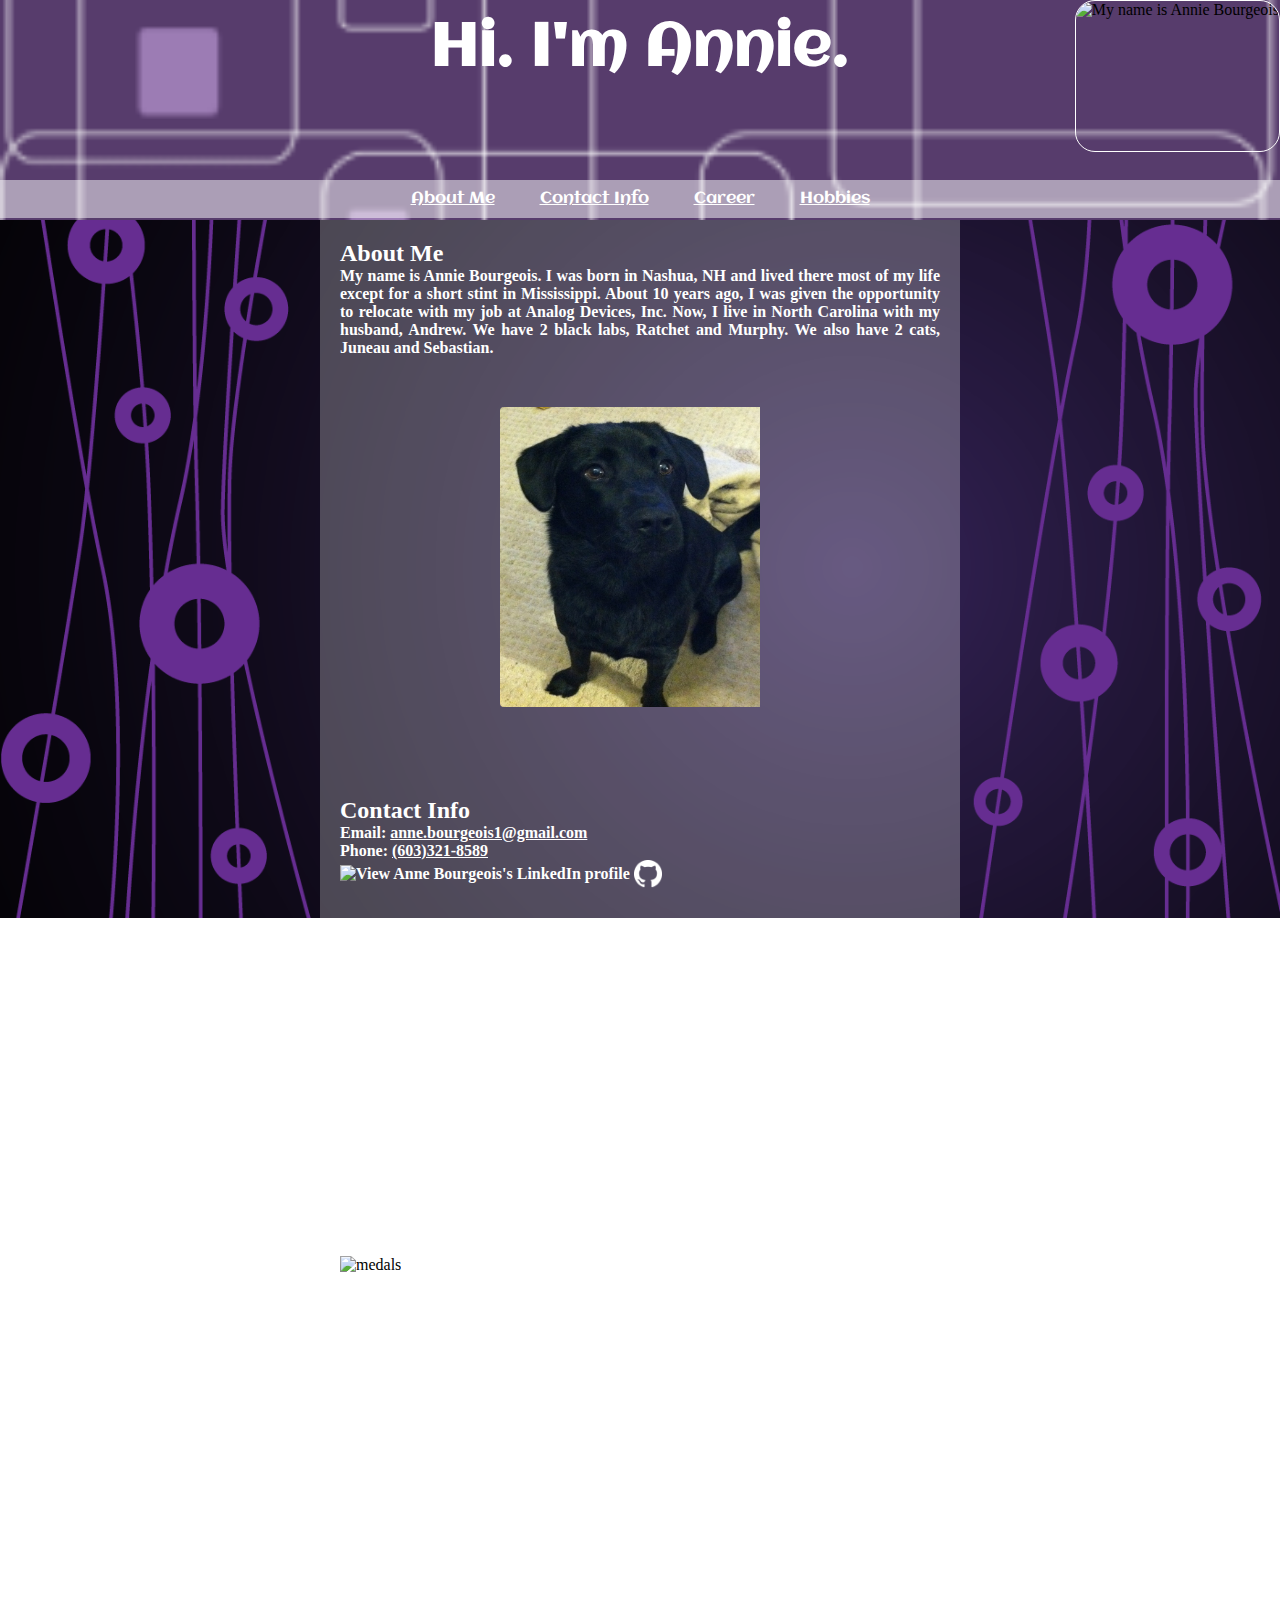
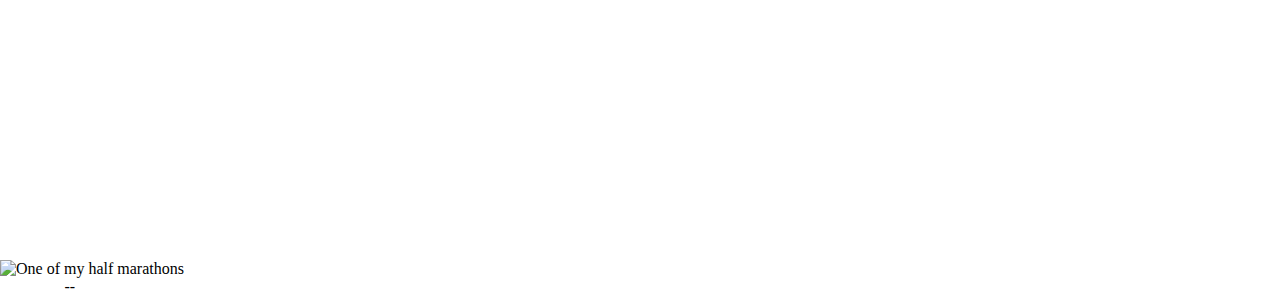
==== index.html @ 0c90e42e "Changed up the JavaScript" ====
<!DOCTYPE html>
<head>
<link rel="stylesheet" type="text/css" href="stylesheet.css">
<link href='http://fonts.googleapis.com/css?family=Aclonica' rel='stylesheet' type='text/css'>
<script src="js/slider.js"></script> 
</head>
<body onLoad="photoA()">

  <img id="top_right" src="http://i.imgur.com/oV47xg8.jpg" height="150px" Title="My name is Annie Bourgeois">
  

  <header>
    <h1><align="center">Hi. I'm Annie.</h1>    
    <ul>
      <li><a href="#about">About Me</a></li>
      <li><a href="#contact">Contact Info</a></li>
      <li><a href="#career">Career</a></li>
      <li><a href="#hobbies">Hobbies</a></li>
    </ul>
  </header>

  <article>
  <a id="about"><h2>About Me</h2></a>
  <p>My name is Annie Bourgeois. I was born in Nashua, NH and lived there most of my life except for a short stint in Mississippi. 
  About 10 years ago, I was given the opportunity to relocate with my job at Analog Devices, Inc. 
  Now, I live in North Carolina with my husband, Andrew. We have 2 black labs, Ratchet and Murphy. We also have 2 cats, Juneau and Sebastian.</p>
     <div id="slider">
        <img src="images/img1.jpg" id="image" >
        <div class="left_hold"><img onClick="photo(-1)" class="left" src="https://dl.dropboxusercontent.com/u/65639888/image/prev.png"></div>
        <div class="right_hold"><img onClick="photo(1)" class="right" src="https://dl.dropboxusercontent.com/u/65639888/image/next.png"></div>
     </div>
  </article>
  
  <article>
  <a id="contact"><h2>Contact Info</h2></a>
  <p>Email: <a href="mailto:anne.bourgeois1@gmail.com?subject=GA About Me Page">anne.bourgeois1@gmail.com</a><br />
  Phone: <a href="tel:603-321-8589"><strong>(603)321-8589</strong></a><br />
<a href="http://www.linkedin.com/pub/anne-bourgeois/2/382/b88" style="text-decoration:none;"><img src="https://static.licdn.com/scds/common/u/img/webpromo/btn_in_20x15.png" width="45" height="30" alt="View Anne Bourgeois's LinkedIn profile" style="vertical-align:middle" border="0"></a>
<a href="https://github.com/annie-b" style="text-decoration:none;"><img src="images/GitHub-Mark-Light-32px.png" width="28" height="28" alt="View Annie B's GitHub profile" style="vertical-align:middle" background-color="white" border="0"></a>
    </p>
  </article>

  <article>
  <a id="career"><h2>Career</h2></a>
  <p>I began my technical career as a Junior Systems Administrator in 1998 with GTE, Inc. in Cambridge, MA (originally called BBN). I started working at Analog Devices, Inc. as a UNIX 
  System Administrator and was responsible for bringing the Linux environment to the Analog Devices engineering environment. I got my RedHat Certified Engineer certificate (Enterprise 4.0) 
  and I was considered the Linux expert.</p>
  
  <p>Over the years, I learned a few programming languages: Shell scripting, Perl/CGI, PHP. As I learned more PHP, I became more involved in web development for several internal web-based 
  projects, thus allowing me quite a bit of experience with the LAMP stack. Through this work, I discovered how much I enjoy programming and how much I would love to be able to learn more 
  industry-wide languages, such as JavaScript, Ruby, etc.</p>
  </article>

  <article>  
  <a id="hobbies"><h2>Hobbies</h2></a>
  <p>I enjoy long-distance running and have completed several half-marathons.<br /><br />
  
  <p><figure>
    <img class="medals" src='http://i.imgur.com/cF7NiQHs.jpg?1' alt='medals' />
    <figcaption>Take a look at my medals!<br />(They're not ALL mine!)</figcaption>
  </figure></p><br />
  
  <p>Some of my other hobbies are reading, cooking, knitting, and sewing. We also love having friends over for cookouts and firepits.</p>
  </article>
  <div id="wrapper">
     <div id="bottomDweller"><img src="http://i.imgur.com/tpHjypK.jpg?1" height="250px"  Title="One of my half marathons"></div>
  </div>
<a href="#top">Go to top</a>

</body>
</html>
--
---- stylesheet.css ----
/* Stylesheet for Annie's About Me page*/

#centerDweller {
  	width: 100px;
	height: 100px;	
	float: positioned;
	position: absolute;
	bottom: 50px;
	left: 40%;
}

header {
      background: url('purple-squares.gif') no-repeat center fixed;
      text-align: center;
      background-size: cover;
      color: white;
      font-family: 'Aclonica', sans-serif;
      height: 220px;
      
    }

body {
       background: url('retro.gif') no-repeat center fixed;
        -webkit-background-size: cover;
        -moz-background-size: cover;
        -o-background-size: cover;
        background-size: cover;
}

h1 {
      font-size: 60px;
      text-align: center;
      color: white;
      height: 180px;
/*      margin: 20px 0px 20px 0px;*/
      position: relative;
      top: 15px;
      
}

p {       
   text-align: justify;
   font-weight: bold;
   color: white;
}

a {
      color: white;
    }
    
li {
      display: inline;
      padding: 0px 20px 0px 20px;
      
    }

ul {
      padding: 10px;
      background: rgba(255, 255,255, .5);
      bottom: 0px;
      z-index: 1;

}

#hobbies {
     display: block;
     
}

article {
      background-color: rgba(255, 255, 255, 0.25);
      max-width: 600px;
      padding: 20px;
      margin: 0 auto;
}

.medals {
     height: 100px; 
     position:relative;
     display: inline;
     padding: 0;
}
    
#wrapper {
     height: 500px; 
     position:relative;
}

#bottomDweller {
     position: absolute; 
     bottom: 0px;
     left: 0px;
}

figcaption {
     font-size: 75%;
     color: white;
}


img {
       margin: 0px 0px 0px 0px;
    }
    

img#top_right {
       position: absolute;
       top: 0px;
       right: 0px;
       margin: 0 auto;
       border-radius: 20px;
       border: 1px solid white;
}    
        


*{
	margin:0px;
	}
#slider {
	height:300px;
	width:280px;
	margin: 50px auto;
	position:relative;
	border-radius:4px;
	overflow:hidden;
	}
#image {
	height:300px;
	width:260px;
	position:absolute;
	}
.left_hold {
	height: 300px;
	width: 100px;
	position: absolute;
	top: 0px;
	left: 0px;
}
.right_hold {
	height: 300px;
	width: 100px;
	position: absolute;
	top: 0px;
	right: 0px;
}
.left {
	height:50px;
	width:50px;
	position:absolute;
	top:40%;
	left:0px;
	opacity:0;
	transition: all .2s ease-in-out 0s;
	}
.right {
	height:50px;
	width:50px;
	position:absolute;
	top:40%;
	right:20px;
	opacity:0;
	transition: all .5s ease-in-out 0s;
	}
.left_hold:hover .left {
	opacity:0.6;
	}
.right_hold:hover .right {
	opacity:0.6;
}
.left:hover .left1    
    
@media (max-width: 500px) {
      body {
        background: red; 
      }
      h1 {
       font-size: 36px;
      }
      li {
        display: block;
        padding: 5px;
      }
    }
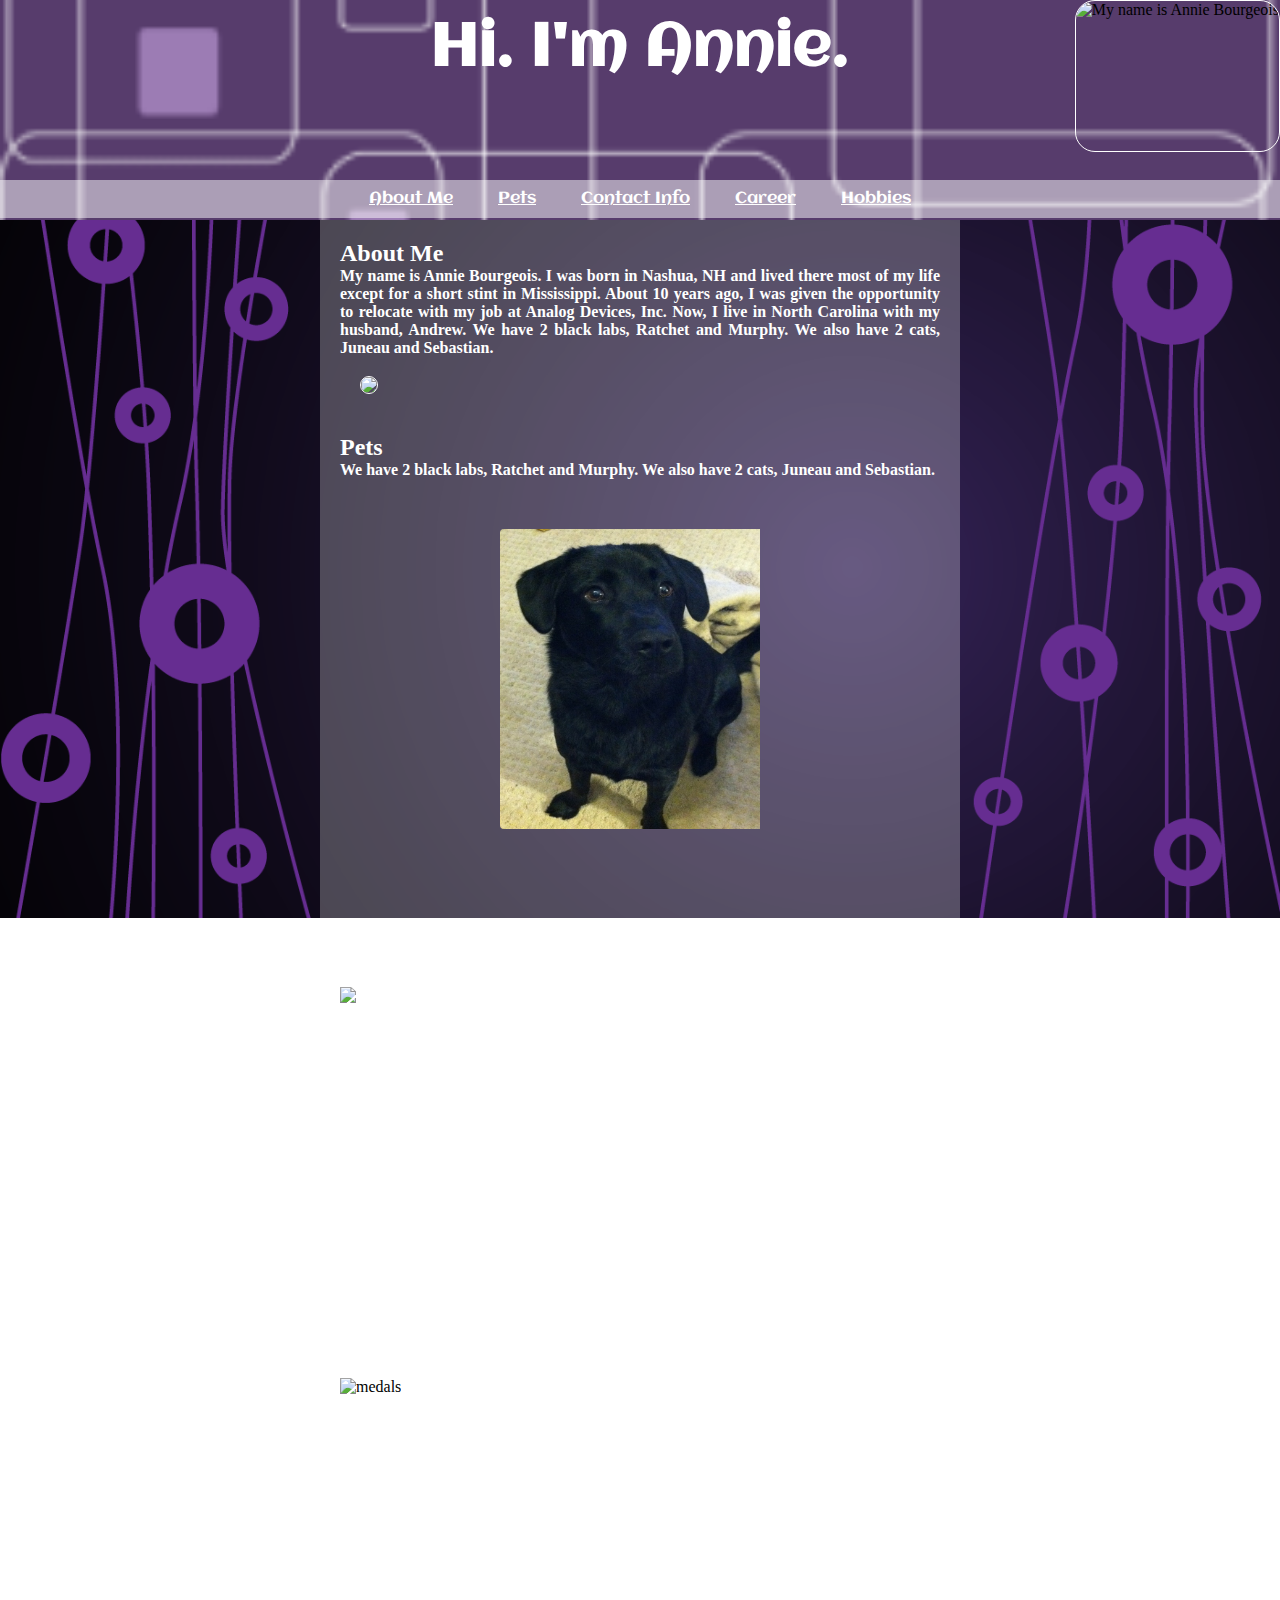
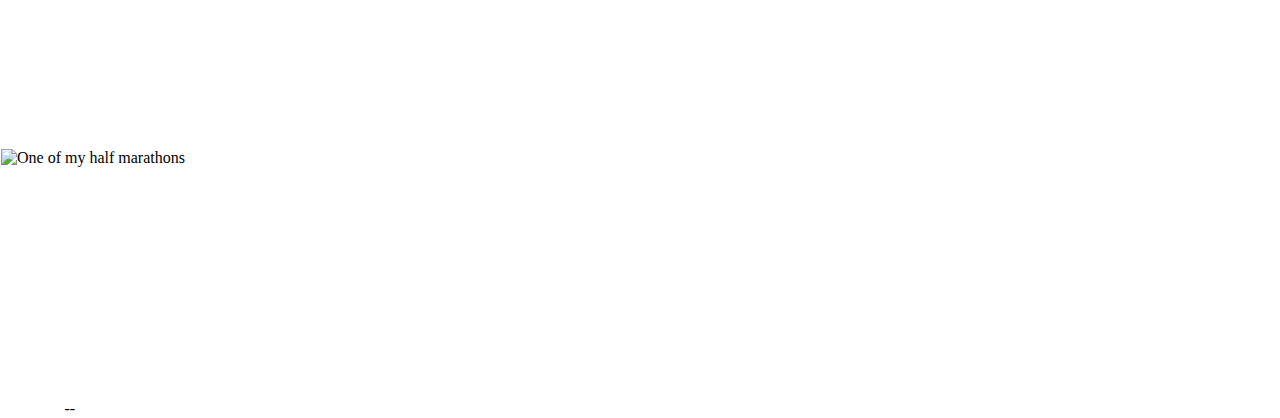
==== commit bc40b08a: "Added a pic of me" ====
--- a/index.html
+++ b/index.html
@@ -1,6 +1,6 @@
 <!DOCTYPE html>
 <head>
-<link rel="stylesheet" type="text/css" href="stylesheet.css">
+<link rel="stylesheet" type="text/css" href="css/stylesheet.css">
 <link href='http://fonts.googleapis.com/css?family=Aclonica' rel='stylesheet' type='text/css'>
 <script src="js/slider.js"></script> 
 </head>
@@ -13,6 +13,7 @@
     <h1><align="center">Hi. I'm Annie.</h1>    
     <ul>
       <li><a href="#about">About Me</a></li>
+      <li><a href="#pets">Pets</a></li>
       <li><a href="#contact">Contact Info</a></li>
       <li><a href="#career">Career</a></li>
       <li><a href="#hobbies">Hobbies</a></li>
@@ -23,7 +24,14 @@
   <a id="about"><h2>About Me</h2></a>
   <p>My name is Annie Bourgeois. I was born in Nashua, NH and lived there most of my life except for a short stint in Mississippi. 
   About 10 years ago, I was given the opportunity to relocate with my job at Analog Devices, Inc. 
-  Now, I live in North Carolina with my husband, Andrew. We have 2 black labs, Ratchet and Murphy. We also have 2 cats, Juneau and Sebastian.</p>
+  Now, I live in North Carolina with my husband, Andrew. We have 2 black labs, Ratchet and Murphy. We also have 2 cats, Juneau and Sebastian.</p><br />
+  <p><img id="center" align="center" src="http://i.imgur.com/YKdPHBF.jpg?1" width="550px"></p>
+
+  </article>
+
+  <article>
+  <a id="pets"><h2>Pets</h2></a>
+  <p>We have 2 black labs, Ratchet and Murphy. We also have 2 cats, Juneau and Sebastian.</p>
      <div id="slider">
         <img src="images/img1.jpg" id="image" >
         <div class="left_hold"><img onClick="photo(-1)" class="left" src="https://dl.dropboxusercontent.com/u/65639888/image/prev.png"></div>
--- a/css/stylesheet.css
+++ b/css/stylesheet.css
@@ -0,0 +1,190 @@
+/* Stylesheet for Annie's About Me page*/
+
+header {
+      background: url('../images/purple-squares.gif') no-repeat center fixed;
+      text-align: center;
+      background-size: cover;
+      color: white;
+      font-family: 'Aclonica', sans-serif;
+      height: 220px;
+      
+    }
+
+body {
+       background: url('../images/retro.gif') no-repeat center fixed;
+        -webkit-background-size: cover;
+        -moz-background-size: cover;
+        -o-background-size: cover;
+        background-size: cover;
+}
+
+h1 {
+      font-size: 60px;
+      text-align: center;
+      color: white;
+      height: 180px;
+/*      margin: 20px 0px 20px 0px;*/
+      position: relative;
+      top: 15px;
+      
+}
+
+p {       
+   text-align: justify;
+   font-weight: bold;
+   color: white;
+}
+
+a {
+      color: white;
+    }
+    
+li {
+      display: inline;
+      padding: 0px 20px 0px 20px;
+      
+    }
+
+ul {
+      padding: 10px;
+      background: rgba(255, 255,255, .5);
+      bottom: 0px;
+      z-index: 1;
+
+}
+
+#hobbies {
+     display: block;
+     
+}
+
+article {
+      background-color: rgba(255, 255, 255, 0.25);
+      max-width: 600px;
+      padding: 20px;
+      margin: 0 auto;
+}
+
+.medals {
+     height: 100px; 
+     position:relative;
+     display: inline;
+     padding: 0;
+}
+    
+#wrapper {
+     height: 500px; 
+     position:relative;
+}
+
+#bottomDweller {
+     height: 250px;
+     position: absolute; 
+     bottom: 0px;
+     left: 0px;
+     border: 1px solid white;
+     border-radius: 5px;
+     margin: 0 auto;
+
+}
+
+figcaption {
+     font-size: 75%;
+     color: white;
+}
+
+
+img {
+       margin: 0px 0px 0px 0px;
+    }
+    
+
+img#top_right {
+       position: absolute;
+       top: 0px;
+       right: 0px;
+       margin: 0 auto;
+       border-radius: 20px;
+       border: 1px solid white;
+}    
+        
+img#center {
+       position: relative;
+       left: 20px;
+       margin: 0 auto;
+       border-radius: 20px;
+       border: 1px solid white;
+}    
+   
+
+*{
+	margin:0px;
+	}
+	
+#slider {
+	height:300px;
+	width:280px;
+	margin: 50px auto;
+	position:relative;
+	border-radius:4px;
+	overflow:hidden;
+	}
+#image {
+	height:300px;
+	width:260px;
+	position:absolute;
+	}
+.left_hold {
+	height: 300px;
+	width: 100px;
+	position: absolute;
+	top: 0px;
+	left: 0px;
+}
+.right_hold {
+	height: 300px;
+	width: 100px;
+	position: absolute;
+	top: 0px;
+	right: 0px;
+}
+.left {
+	height:50px;
+	width:50px;
+	position:absolute;
+	top:40%;
+	left:0px;
+	opacity:0;
+	transition: all .2s ease-in-out 0s;
+	}
+.right {
+	height:50px;
+	width:50px;
+	position:absolute;
+	top:40%;
+	right:20px;
+	opacity:0;
+	transition: all .5s ease-in-out 0s;
+	}
+.left_hold:hover .left {
+	opacity:0.6;
+	}
+.right_hold:hover .right {
+	opacity:0.6;
+}
+.left:hover .left1    
+    
+@media (max-width: 500px) {
+      body {
+        background: red; 
+      }
+      h1 {
+       font-size: 36px;
+      }
+      li {
+        display: block;
+        padding: 5px;
+      }
+    }
+
+
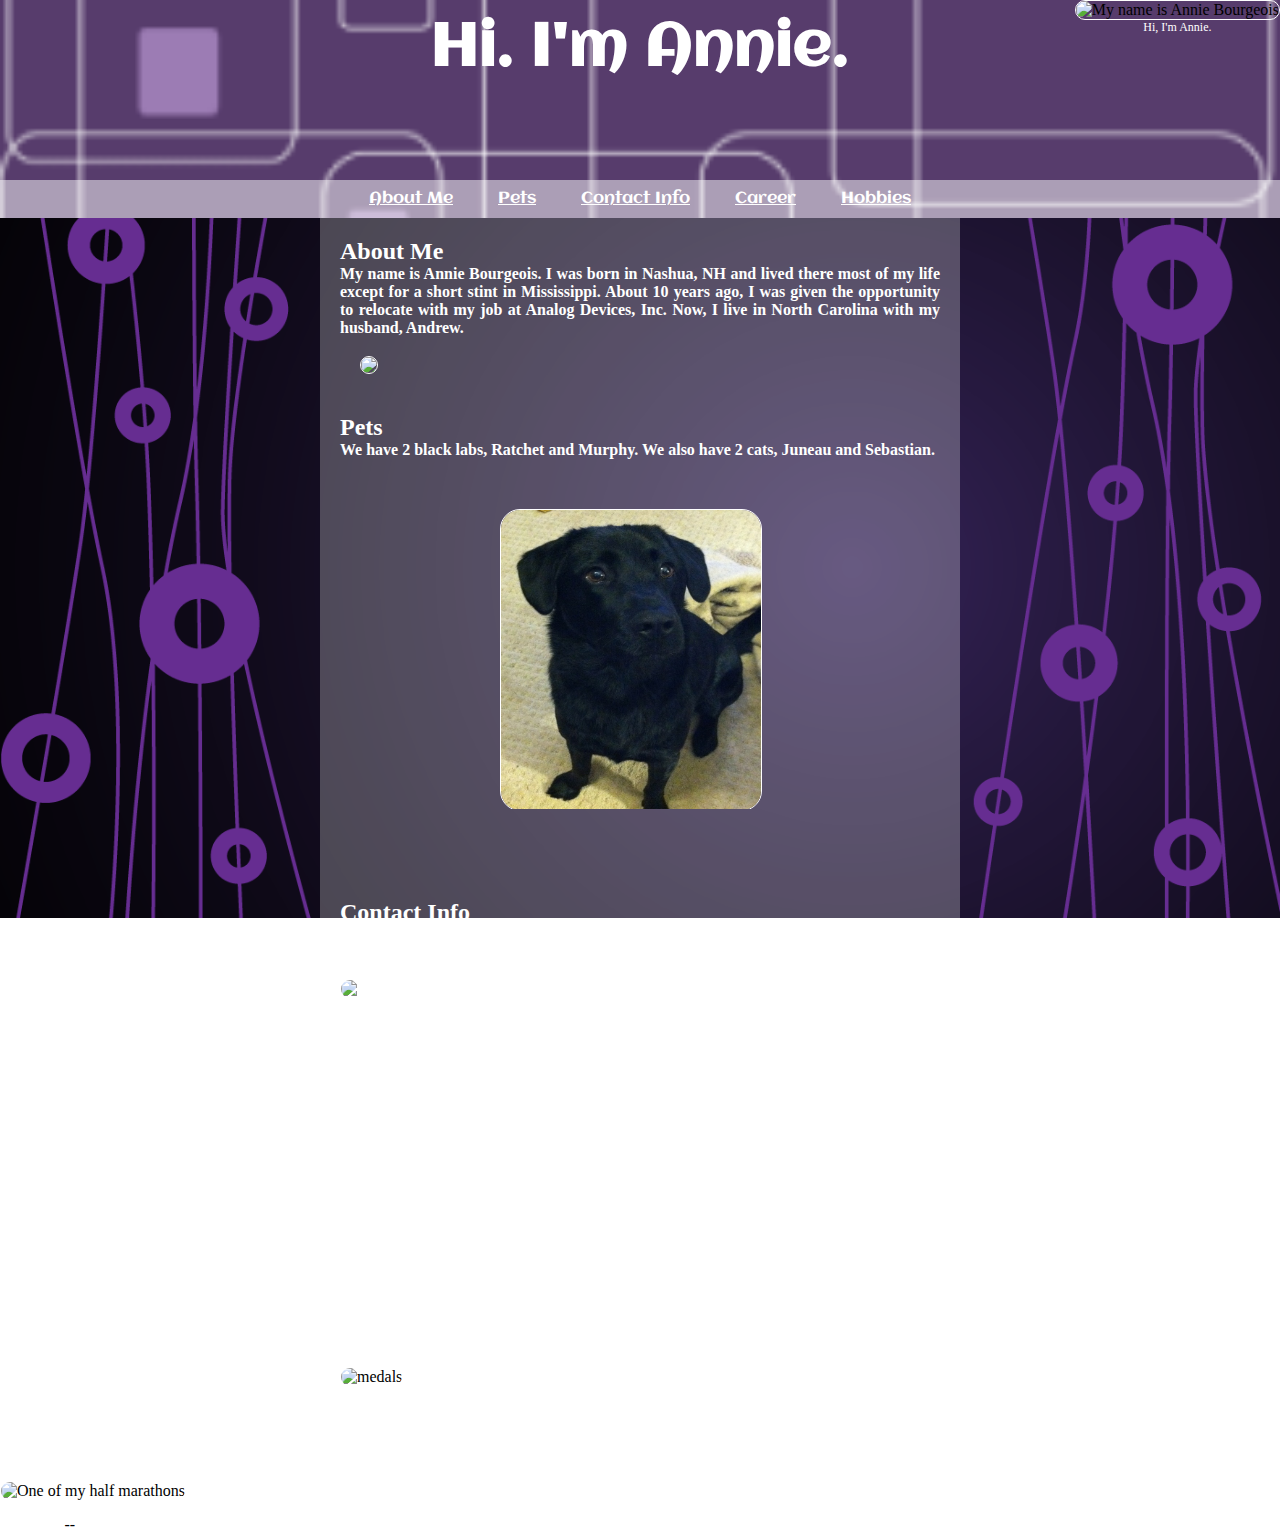
==== commit bf6f099e: "Moved JavaScript code back into html" ====
--- a/index.html
+++ b/index.html
@@ -2,12 +2,36 @@
 <head>
 <link rel="stylesheet" type="text/css" href="css/stylesheet.css">
 <link href='http://fonts.googleapis.com/css?family=Aclonica' rel='stylesheet' type='text/css'>
-<script src="js/slider.js"></script> 
+<script>
+
+var imageCount = 1;
+var total = 4;
+
+function photo(x) {
+        var image = document.getElementById('image');
+        imageCount = imageCount + x;
+        if(imageCount > total){imageCount = 1;}
+        if(imageCount < 1){imageCount = total;}
+        image.src = "images/img"+ imageCount +".jpg";
+        }
+
+window.setInterval(function photoA() {
+        var image = document.getElementById('image');
+        imageCount = imageCount + 1;
+        if(imageCount > total){imageCount = 1;}
+        if(imageCount < 1){imageCount = total;}
+        image.src = "images/img"+ imageCount +".jpg";
+        },5000);
+	
+</script>
 </head>
+
 <body onLoad="photoA()">
 
-  <img id="top_right" src="http://i.imgur.com/oV47xg8.jpg" height="150px" Title="My name is Annie Bourgeois">
-  
+<figure>
+  <div id="top_right"><img src="http://i.imgur.com/oV47xg8.jpg" height="150px" Title="My name is Annie Bourgeois">
+  <figcaption class="caption_center">Hi, I'm Annie.</figcaption></div>
+</figure>
 
   <header>
     <h1><align="center">Hi. I'm Annie.</h1>    
@@ -24,7 +48,7 @@
   <a id="about"><h2>About Me</h2></a>
   <p>My name is Annie Bourgeois. I was born in Nashua, NH and lived there most of my life except for a short stint in Mississippi. 
   About 10 years ago, I was given the opportunity to relocate with my job at Analog Devices, Inc. 
-  Now, I live in North Carolina with my husband, Andrew. We have 2 black labs, Ratchet and Murphy. We also have 2 cats, Juneau and Sebastian.</p><br />
+  Now, I live in North Carolina with my husband, Andrew.</p><br />
   <p><img id="center" align="center" src="http://i.imgur.com/YKdPHBF.jpg?1" width="550px"></p>
 
   </article>
@@ -42,9 +66,9 @@
   <article>
   <a id="contact"><h2>Contact Info</h2></a>
   <p>Email: <a href="mailto:anne.bourgeois1@gmail.com?subject=GA About Me Page">anne.bourgeois1@gmail.com</a><br />
-  Phone: <a href="tel:603-321-8589"><strong>(603)321-8589</strong></a><br />
-<a href="http://www.linkedin.com/pub/anne-bourgeois/2/382/b88" style="text-decoration:none;"><img src="https://static.licdn.com/scds/common/u/img/webpromo/btn_in_20x15.png" width="45" height="30" alt="View Anne Bourgeois's LinkedIn profile" style="vertical-align:middle" border="0"></a>
-<a href="https://github.com/annie-b" style="text-decoration:none;"><img src="images/GitHub-Mark-Light-32px.png" width="28" height="28" alt="View Annie B's GitHub profile" style="vertical-align:middle" background-color="white" border="0"></a>
+  Google Voice: <a href="tel:336-904-3495"><strong>(336)904-3495</strong></a><br />
+<a href="http://www.linkedin.com/pub/anne-bourgeois/2/382/b88" style="text-decoration:none;"><img src="https://static.licdn.com/scds/common/u/img/webpromo/btn_in_20x15.png" width="45" height="30" alt="View Anne Bourgeois's LinkedIn profile"></a>
+<a href="https://github.com/annie-b" style="text-decoration:none;"><img src="images/GitHub-Mark-Light-32px.png" width="28" height="30" alt="View Annie B's GitHub profile"></a>
     </p>
   </article>
 
@@ -64,15 +88,18 @@
   <p>I enjoy long-distance running and have completed several half-marathons.<br /><br />
   
   <p><figure>
-    <img class="medals" src='http://i.imgur.com/cF7NiQHs.jpg?1' alt='medals' />
-    <figcaption>Take a look at my medals!<br />(They're not ALL mine!)</figcaption>
+    <img class="medals" src='http://i.imgur.com/cF7NiQHs.jpg?1' height="100px" alt='medals' />
+    <figcaption class="caption_center"><figcaption>Take a look at my medals!<br />(They're not ALL mine!)</figcaption>
   </figure></p><br />
   
   <p>Some of my other hobbies are reading, cooking, knitting, and sewing. We also love having friends over for cookouts and firepits.</p>
   </article>
-  <div id="wrapper">
-     <div id="bottomDweller"><img src="http://i.imgur.com/tpHjypK.jpg?1" height="250px"  Title="One of my half marathons"></div>
-  </div>
+  
+  <figure>
+     <img src="http://i.imgur.com/tpHjypK.jpg?1" height="200px" Title="One of my half marathons">
+  <figcaption>One of my half marathons</figcaption>
+  </figure>
+
 <a href="#top">Go to top</a>
 
 </body>
--- a/css/stylesheet.css
+++ b/css/stylesheet.css
@@ -6,8 +6,7 @@
       background-size: cover;
       color: white;
       font-family: 'Aclonica', sans-serif;
-      height: 220px;
-      
+      height: 218px;
     }
 
 body {
@@ -66,47 +65,45 @@
 }
 
 .medals {
-     height: 100px; 
+     height: 175px; 
      position:relative;
      display: inline;
      padding: 0;
 }
-    
-#wrapper {
-     height: 500px; 
-     position:relative;
-}
-
-#bottomDweller {
-     height: 250px;
-     position: absolute; 
-     bottom: 0px;
-     left: 0px;
-     border: 1px solid white;
-     border-radius: 5px;
-     margin: 0 auto;
-
+
+.caption_center {
+     font-size: 75%;
+     color: white;
+     text-align: center;
 }
 
 figcaption {
      font-size: 75%;
      color: white;
-}
-
-
-img {
-       margin: 0px 0px 0px 0px;
-    }
-    
-
-img#top_right {
+     text-align: left;
+}
+
+#top_right {
        position: absolute;
        top: 0px;
        right: 0px;
        margin: 0 auto;
+}
+
+#bottom_left {
+     position: absolute; 
+     bottom: 0px;
+     left: 0px;
+
+     margin: 0 auto;
+}
+
+img {
+       margin: 0px 0px 0px 0px;
        border-radius: 20px;
        border: 1px solid white;
-}    
+    }
+
         
 img#center {
        position: relative;
@@ -114,13 +111,22 @@
        margin: 0 auto;
        border-radius: 20px;
        border: 1px solid white;
-}    
-   
+} 
+
+/*.caption {
+       width:50px; 
+       font-size:80%; 
+       text-align:center;
+       padding-bottom:0.5em;
+} */  
 
 *{
 	margin:0px;
 	}
+
 	
+/* CSS for slider */	
+
 #slider {
 	height:300px;
 	width:280px;
@@ -129,11 +135,13 @@
 	border-radius:4px;
 	overflow:hidden;
 	}
+	
 #image {
 	height:300px;
 	width:260px;
 	position:absolute;
 	}
+	
 .left_hold {
 	height: 300px;
 	width: 100px;
@@ -141,6 +149,7 @@
 	top: 0px;
 	left: 0px;
 }
+
 .right_hold {
 	height: 300px;
 	width: 100px;
@@ -172,19 +181,34 @@
 .right_hold:hover .right {
 	opacity:0.6;
 }
-.left:hover .left1    
+/*.left:hover .left1    */
     
 @media (max-width: 500px) {
-      body {
+
+   header {
+      background: url('../images/purple-squares.gif') no-repeat center fixed;
+      text-align: center;
+      background-size: cover;
+      color: white;
+      font-family: 'Aclonica', sans-serif;
+      height: 310px;
+    }
+    
+   body {
         background: red; 
+        position: relative;
       }
-      h1 {
-       font-size: 36px;
+   h1 {
+       font-size: 30px;
+      position: relative;
+       
       }
-      li {
+   li {
         display: block;
         padding: 5px;
+	font-size: 10px;
+
       }
     }
-
-
+}
+
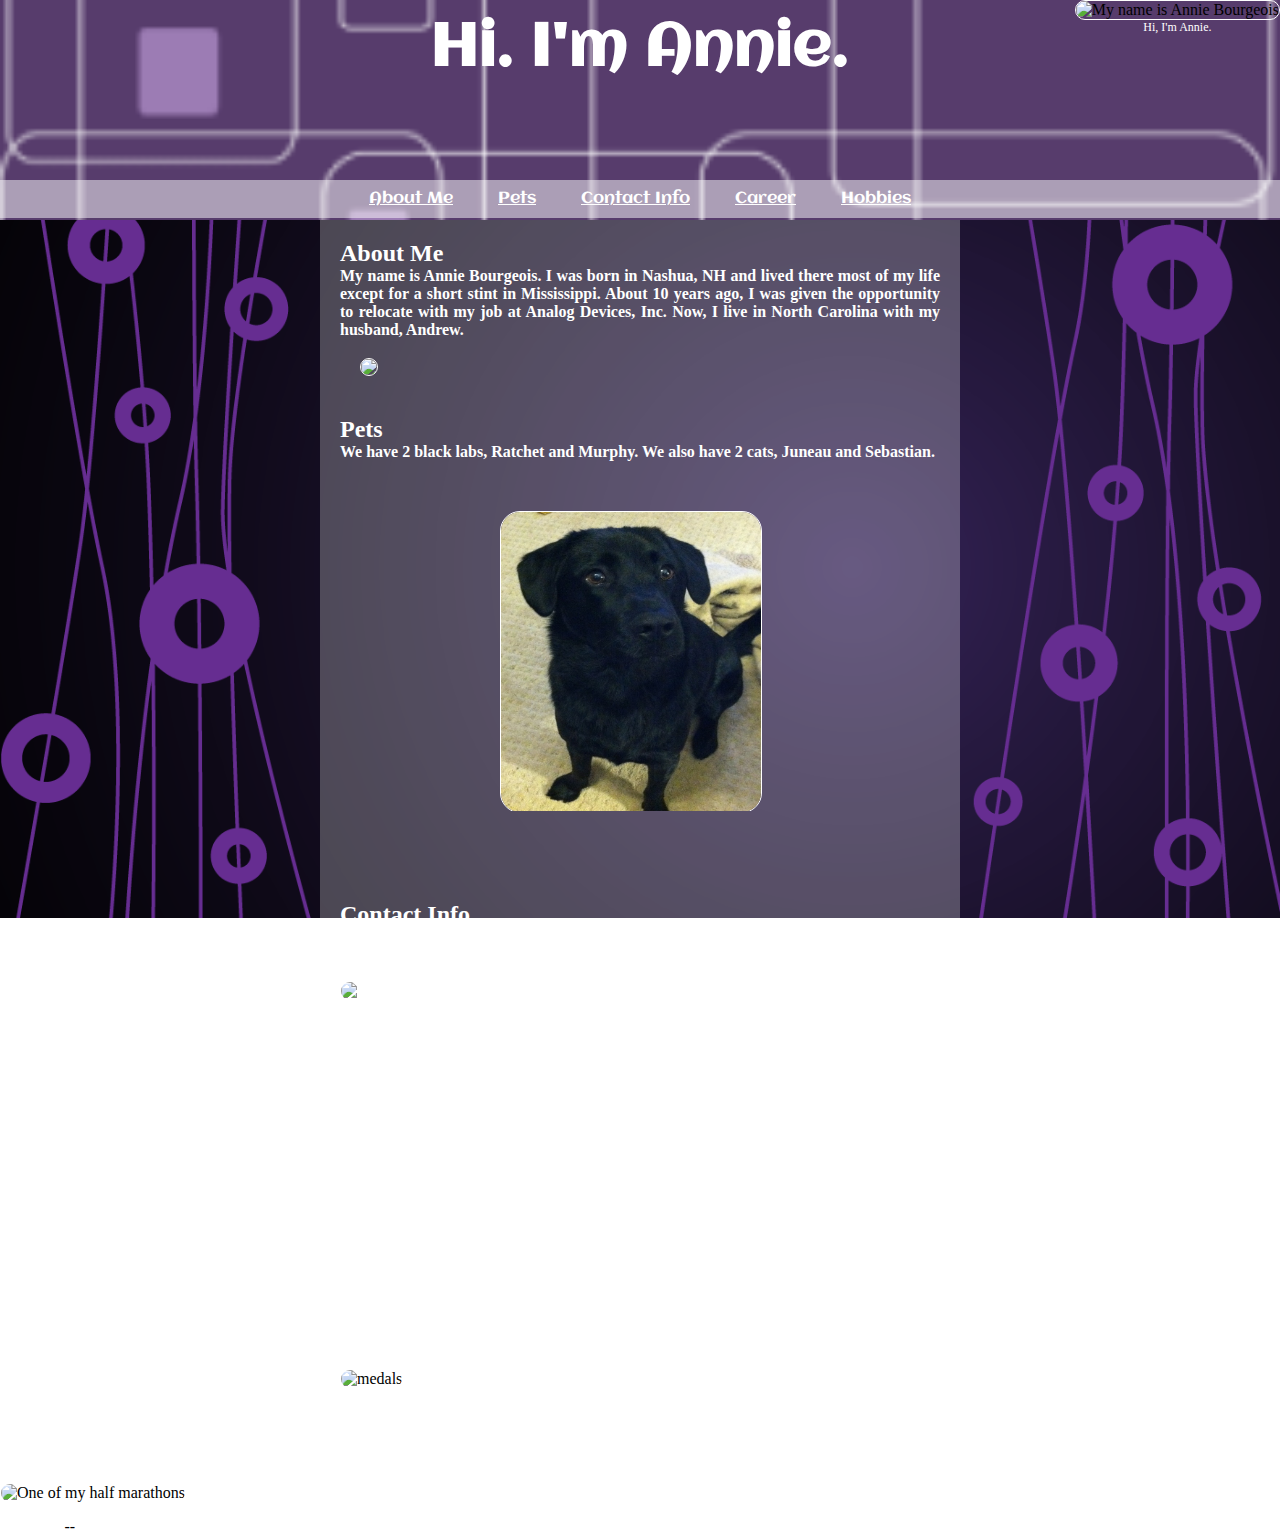
==== commit 2a04697a: "Final changes - cleaned up the code and added comments" ====
--- a/index.html
+++ b/index.html
@@ -1,7 +1,9 @@
 <!DOCTYPE html>
 <head>
+
 <link rel="stylesheet" type="text/css" href="css/stylesheet.css">
 <link href='http://fonts.googleapis.com/css?family=Aclonica' rel='stylesheet' type='text/css'>
+
 <script>
 
 var imageCount = 1;
@@ -24,6 +26,7 @@
         },5000);
 	
 </script>
+
 </head>
 
 <body onLoad="photoA()">
@@ -65,39 +68,39 @@
   
   <article>
   <a id="contact"><h2>Contact Info</h2></a>
-  <p>Email: <a href="mailto:anne.bourgeois1@gmail.com?subject=GA About Me Page">anne.bourgeois1@gmail.com</a><br />
-  Google Voice: <a href="tel:336-904-3495"><strong>(336)904-3495</strong></a><br />
-<a href="http://www.linkedin.com/pub/anne-bourgeois/2/382/b88" style="text-decoration:none;"><img src="https://static.licdn.com/scds/common/u/img/webpromo/btn_in_20x15.png" width="45" height="30" alt="View Anne Bourgeois's LinkedIn profile"></a>
-<a href="https://github.com/annie-b" style="text-decoration:none;"><img src="images/GitHub-Mark-Light-32px.png" width="28" height="30" alt="View Annie B's GitHub profile"></a>
-    </p>
+    <p>Email: <a href="mailto:anne.bourgeois1@gmail.com?subject=GA About Me Page">anne.bourgeois1@gmail.com</a><br />
+    Google Voice: <a href="tel:336-904-3495"><strong>(336)904-3495</strong></a><br />
+    <a href="http://www.linkedin.com/pub/anne-bourgeois/2/382/b88" style="text-decoration:none;"><img src="https://static.licdn.com/scds/common/u/img/webpromo/btn_in_20x15.png" width="45" height="30" alt="View Anne Bourgeois's LinkedIn profile"></a>
+    <a href="https://github.com/annie-b" style="text-decoration:none;"><img src="images/GitHub-Mark-Light-32px.png" width="28" height="30" alt="View Annie B's GitHub profile"></a>
+  </p>
   </article>
 
   <article>
   <a id="career"><h2>Career</h2></a>
-  <p>I began my technical career as a Junior Systems Administrator in 1998 with GTE, Inc. in Cambridge, MA (originally called BBN). I started working at Analog Devices, Inc. as a UNIX 
-  System Administrator and was responsible for bringing the Linux environment to the Analog Devices engineering environment. I got my RedHat Certified Engineer certificate (Enterprise 4.0) 
-  and I was considered the Linux expert.</p>
+     <p>I began my technical career as a Junior Systems Administrator in 1998 with GTE, Inc. in Cambridge, MA (originally called BBN). I started working at Analog Devices, Inc. as a UNIX 
+     System Administrator and was responsible for bringing the Linux environment to the Analog Devices engineering environment. I got my RedHat Certified Engineer certificate (Enterprise 4.0) 
+     and I was considered the Linux expert.</p>
   
-  <p>Over the years, I learned a few programming languages: Shell scripting, Perl/CGI, PHP. As I learned more PHP, I became more involved in web development for several internal web-based 
-  projects, thus allowing me quite a bit of experience with the LAMP stack. Through this work, I discovered how much I enjoy programming and how much I would love to be able to learn more 
-  industry-wide languages, such as JavaScript, Ruby, etc.</p>
+     <p>Over the years, I learned a few programming languages: Shell scripting, Perl/CGI, PHP. As I learned more PHP, I became more involved in web development for several internal web-based 
+     projects, thus allowing me quite a bit of experience with the LAMP stack. Through this work, I discovered how much I enjoy programming and how much I would love to be able to learn more 
+     industry-wide languages, such as JavaScript, Ruby, etc.</p>
   </article>
 
   <article>  
   <a id="hobbies"><h2>Hobbies</h2></a>
-  <p>I enjoy long-distance running and have completed several half-marathons.<br /><br />
+     <p>I enjoy long-distance running and have completed several half-marathons.<br /><br />
   
-  <p><figure>
-    <img class="medals" src='http://i.imgur.com/cF7NiQHs.jpg?1' height="100px" alt='medals' />
-    <figcaption class="caption_center"><figcaption>Take a look at my medals!<br />(They're not ALL mine!)</figcaption>
-  </figure></p><br />
+     <p><figure>
+       <img class="medals" src='http://i.imgur.com/cF7NiQHs.jpg?1' height="100px" alt='medals' />
+       <figcaption class="caption_center"><figcaption>Take a look at my medals!<br />(They're not ALL mine!)</figcaption>
+     </figure></p><br />
   
-  <p>Some of my other hobbies are reading, cooking, knitting, and sewing. We also love having friends over for cookouts and firepits.</p>
+     <p>Some of my other hobbies are reading, cooking, knitting, and sewing. We also love having friends over for cookouts and firepits.</p>
   </article>
   
   <figure>
      <img src="http://i.imgur.com/tpHjypK.jpg?1" height="200px" Title="One of my half marathons">
-  <figcaption>One of my half marathons</figcaption>
+     <figcaption>One of my half marathons</figcaption>
   </figure>
 
 <a href="#top">Go to top</a>
--- a/css/stylesheet.css
+++ b/css/stylesheet.css
@@ -1,31 +1,29 @@
 /* Stylesheet for Annie's About Me page*/
 
 header {
-      background: url('../images/purple-squares.gif') no-repeat center fixed;
-      text-align: center;
-      background-size: cover;
-      color: white;
-      font-family: 'Aclonica', sans-serif;
-      height: 218px;
-    }
+   background: url('../images/purple-squares.gif') no-repeat center fixed;
+   text-align: center;
+   background-size: cover;
+   color: white;
+   font-family: 'Aclonica', sans-serif;
+   height: 220px;   
+}
 
 body {
-       background: url('../images/retro.gif') no-repeat center fixed;
-        -webkit-background-size: cover;
-        -moz-background-size: cover;
-        -o-background-size: cover;
-        background-size: cover;
+   background: url('../images/retro.gif') no-repeat center fixed;
+   -webkit-background-size: cover;
+   -moz-background-size: cover;
+   -o-background-size: cover;
+   background-size: cover;
 }
 
 h1 {
-      font-size: 60px;
-      text-align: center;
-      color: white;
-      height: 180px;
-/*      margin: 20px 0px 20px 0px;*/
-      position: relative;
-      top: 15px;
-      
+   font-size: 60px;
+   text-align: center;
+   color: white;
+   height: 180px;
+   position: relative;
+   top: 15px;  
 }
 
 p {       
@@ -35,153 +33,155 @@
 }
 
 a {
-      color: white;
-    }
+   color: white;
+}
     
 li {
-      display: inline;
-      padding: 0px 20px 0px 20px;
-      
-    }
+   display: inline;
+   padding: 0px 20px 0px 20px;
+}
 
 ul {
-      padding: 10px;
-      background: rgba(255, 255,255, .5);
-      bottom: 0px;
-      z-index: 1;
-
+   padding: 10px;
+   background: rgba(255, 255,255, .5);
+   bottom: 0px;
+   z-index: 1;
 }
 
 #hobbies {
      display: block;
-     
 }
 
 article {
-      background-color: rgba(255, 255, 255, 0.25);
-      max-width: 600px;
-      padding: 20px;
-      margin: 0 auto;
-}
+   background-color: rgba(255, 255, 255, 0.25);
+   max-width: 600px;
+   padding: 20px;
+   margin: 0 auto;
+}
+
+*{
+   margin:0px;
+}
+
+/* CSS for images */
 
 .medals {
-     height: 175px; 
-     position:relative;
-     display: inline;
-     padding: 0;
+   height: 175px; 
+   position:relative;
+   display: inline;
+   padding: 0;
 }
 
 .caption_center {
-     font-size: 75%;
-     color: white;
-     text-align: center;
+   font-size: 75%;
+   color: white;
+   text-align: center;
 }
 
 figcaption {
-     font-size: 75%;
-     color: white;
-     text-align: left;
+   font-size: 75%;
+   color: white;
+   text-align: left;
 }
 
 #top_right {
-       position: absolute;
-       top: 0px;
-       right: 0px;
-       margin: 0 auto;
+   position: absolute;
+   top: 0px;
+   right: 0px;
+   margin: 0 auto;
 }
 
 #bottom_left {
-     position: absolute; 
-     bottom: 0px;
-     left: 0px;
-
-     margin: 0 auto;
+   position: absolute; 
+   bottom: 0px;
+   left: 0px;
+   margin: 0 auto;
 }
 
 img {
-       margin: 0px 0px 0px 0px;
-       border-radius: 20px;
-       border: 1px solid white;
-    }
-
-        
+   margin: 0px 0px 0px 0px;
+   border-radius: 20px;
+   border: 1px solid white;
+}
+
 img#center {
-       position: relative;
-       left: 20px;
-       margin: 0 auto;
-       border-radius: 20px;
-       border: 1px solid white;
+   position: relative;
+   left: 20px;
+   margin: 0 auto;
+   border-radius: 20px;
+   border: 1px solid white;
 } 
 
-/*.caption {
-       width:50px; 
-       font-size:80%; 
-       text-align:center;
-       padding-bottom:0.5em;
-} */  
-
-*{
-	margin:0px;
-	}
+/* End of CSS for images */
 
 	
-/* CSS for slider */	
+/* CSS for slideshow */	
 
 #slider {
-	height:300px;
-	width:280px;
-	margin: 50px auto;
-	position:relative;
-	border-radius:4px;
-	overflow:hidden;
-	}
+   height:300px;
+   width:280px;
+   margin: 50px auto;
+   position:relative;
+   border-radius:4px;
+   overflow:hidden;
+}
 	
 #image {
-	height:300px;
-	width:260px;
-	position:absolute;
-	}
+   height:300px;
+   width:260px;
+   position:absolute;
+}
 	
 .left_hold {
-	height: 300px;
-	width: 100px;
-	position: absolute;
-	top: 0px;
-	left: 0px;
+   height: 300px;
+   width: 100px;
+   position: absolute;
+   top: 0px;
+   left: 0px;
 }
 
 .right_hold {
-	height: 300px;
-	width: 100px;
-	position: absolute;
-	top: 0px;
-	right: 0px;
-}
+   height: 300px;
+   width: 100px;
+   position: absolute;
+   top: 0px;
+   right: 0px;
+}
+
 .left {
-	height:50px;
-	width:50px;
-	position:absolute;
-	top:40%;
-	left:0px;
-	opacity:0;
-	transition: all .2s ease-in-out 0s;
-	}
+   height:50px;
+   width:50px;
+   position:absolute;
+   top:40%;
+   left:0px;
+   opacity:0;
+   transition: all .2s ease-in-out 0s;
+}
+
 .right {
-	height:50px;
-	width:50px;
-	position:absolute;
-	top:40%;
-	right:20px;
-	opacity:0;
-	transition: all .5s ease-in-out 0s;
-	}
+   height:50px;
+   width:50px;
+   position:absolute;
+   top:40%;
+   right:20px;
+   opacity:0;
+   transition: all .5s ease-in-out 0s;
+}
+
 .left_hold:hover .left {
-	opacity:0.6;
-	}
+   opacity:0.6;
+}
+
 .right_hold:hover .right {
-	opacity:0.6;
-}
+   opacity:0.6;
+}
+
 /*.left:hover .left1    */
+
+/* End of slideshow stuff*/
+
+/* Small screen modifications */
+    
     
 @media (max-width: 500px) {
 
@@ -212,3 +212,4 @@
     }
 }
 
+/*End of small screen modifications*/
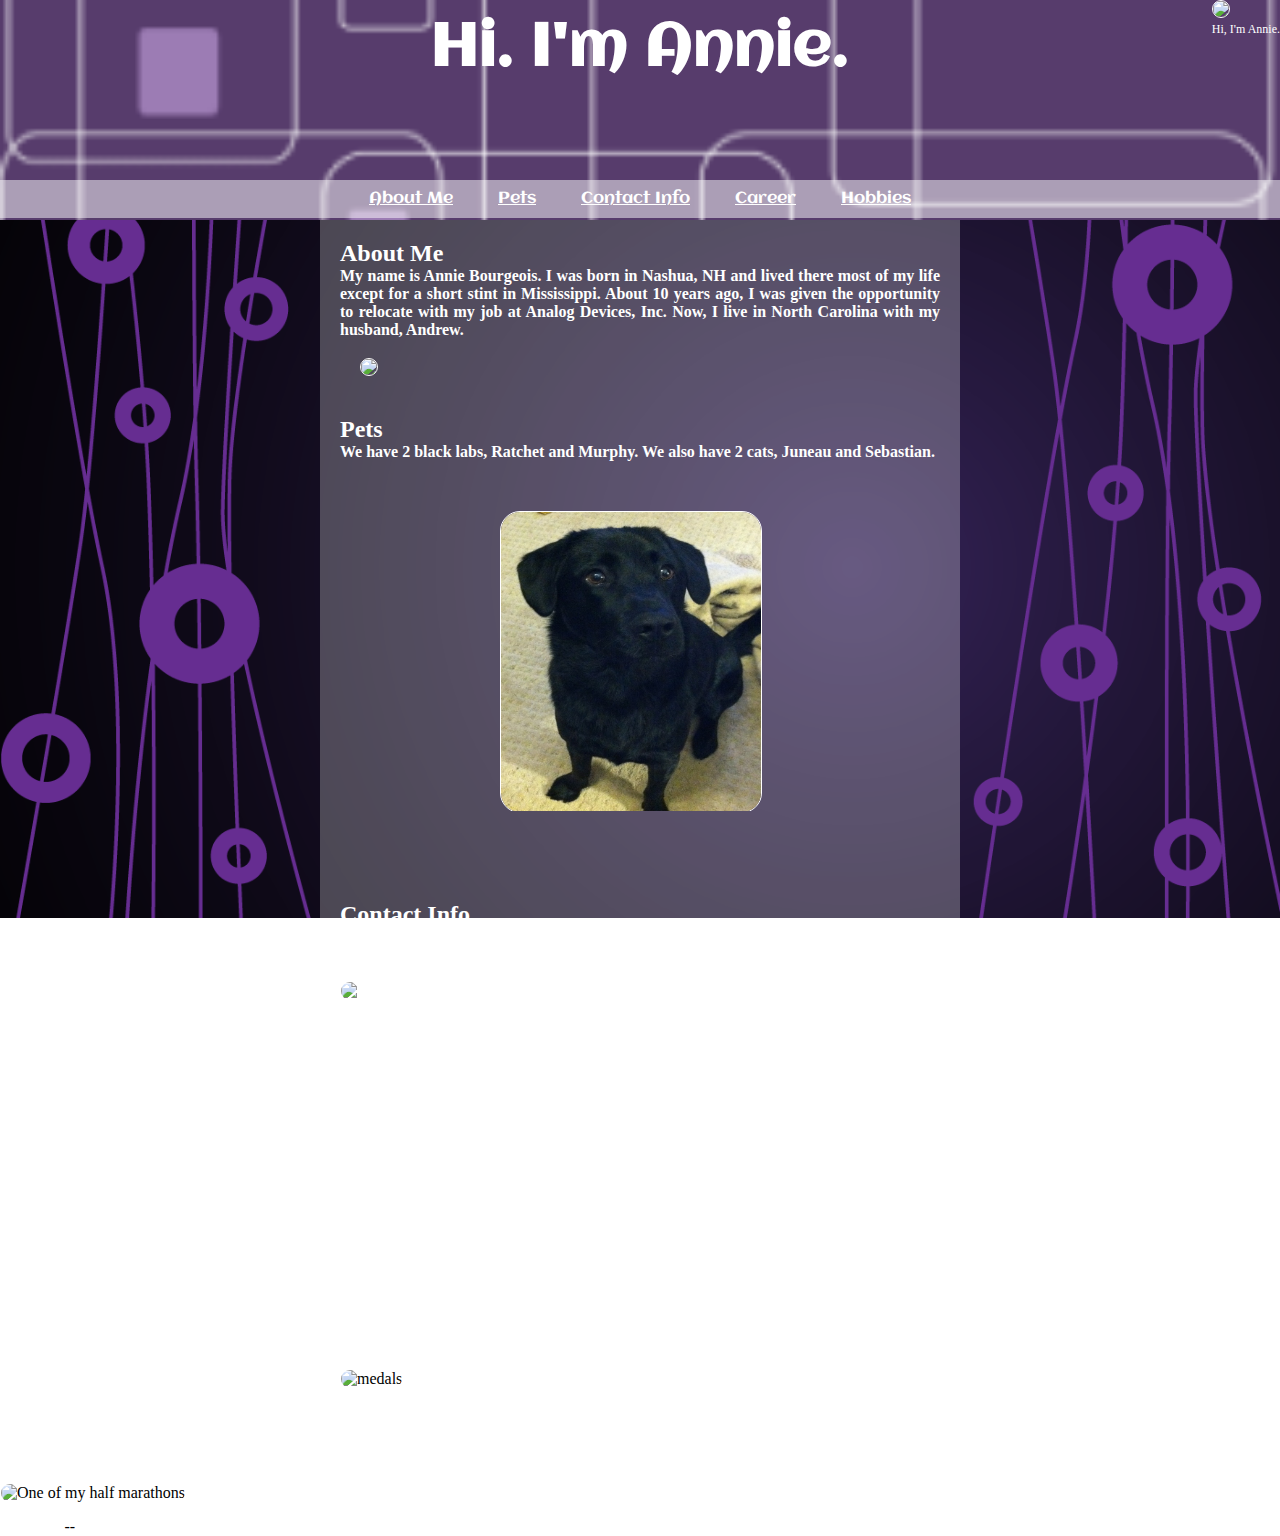
==== commit 3d15dd4f: "Final changes - cleaned up the code and added comments - No really" ====
--- a/index.html
+++ b/index.html
@@ -32,7 +32,7 @@
 <body onLoad="photoA()">
 
 <figure>
-  <div id="top_right"><img src="http://i.imgur.com/oV47xg8.jpg" height="150px" Title="My name is Annie Bourgeois">
+  <div id="top_right"><img src="http://i.imgur.com/oV47xg8.jpg" height="150px">
   <figcaption class="caption_center">Hi, I'm Annie.</figcaption></div>
 </figure>
 
